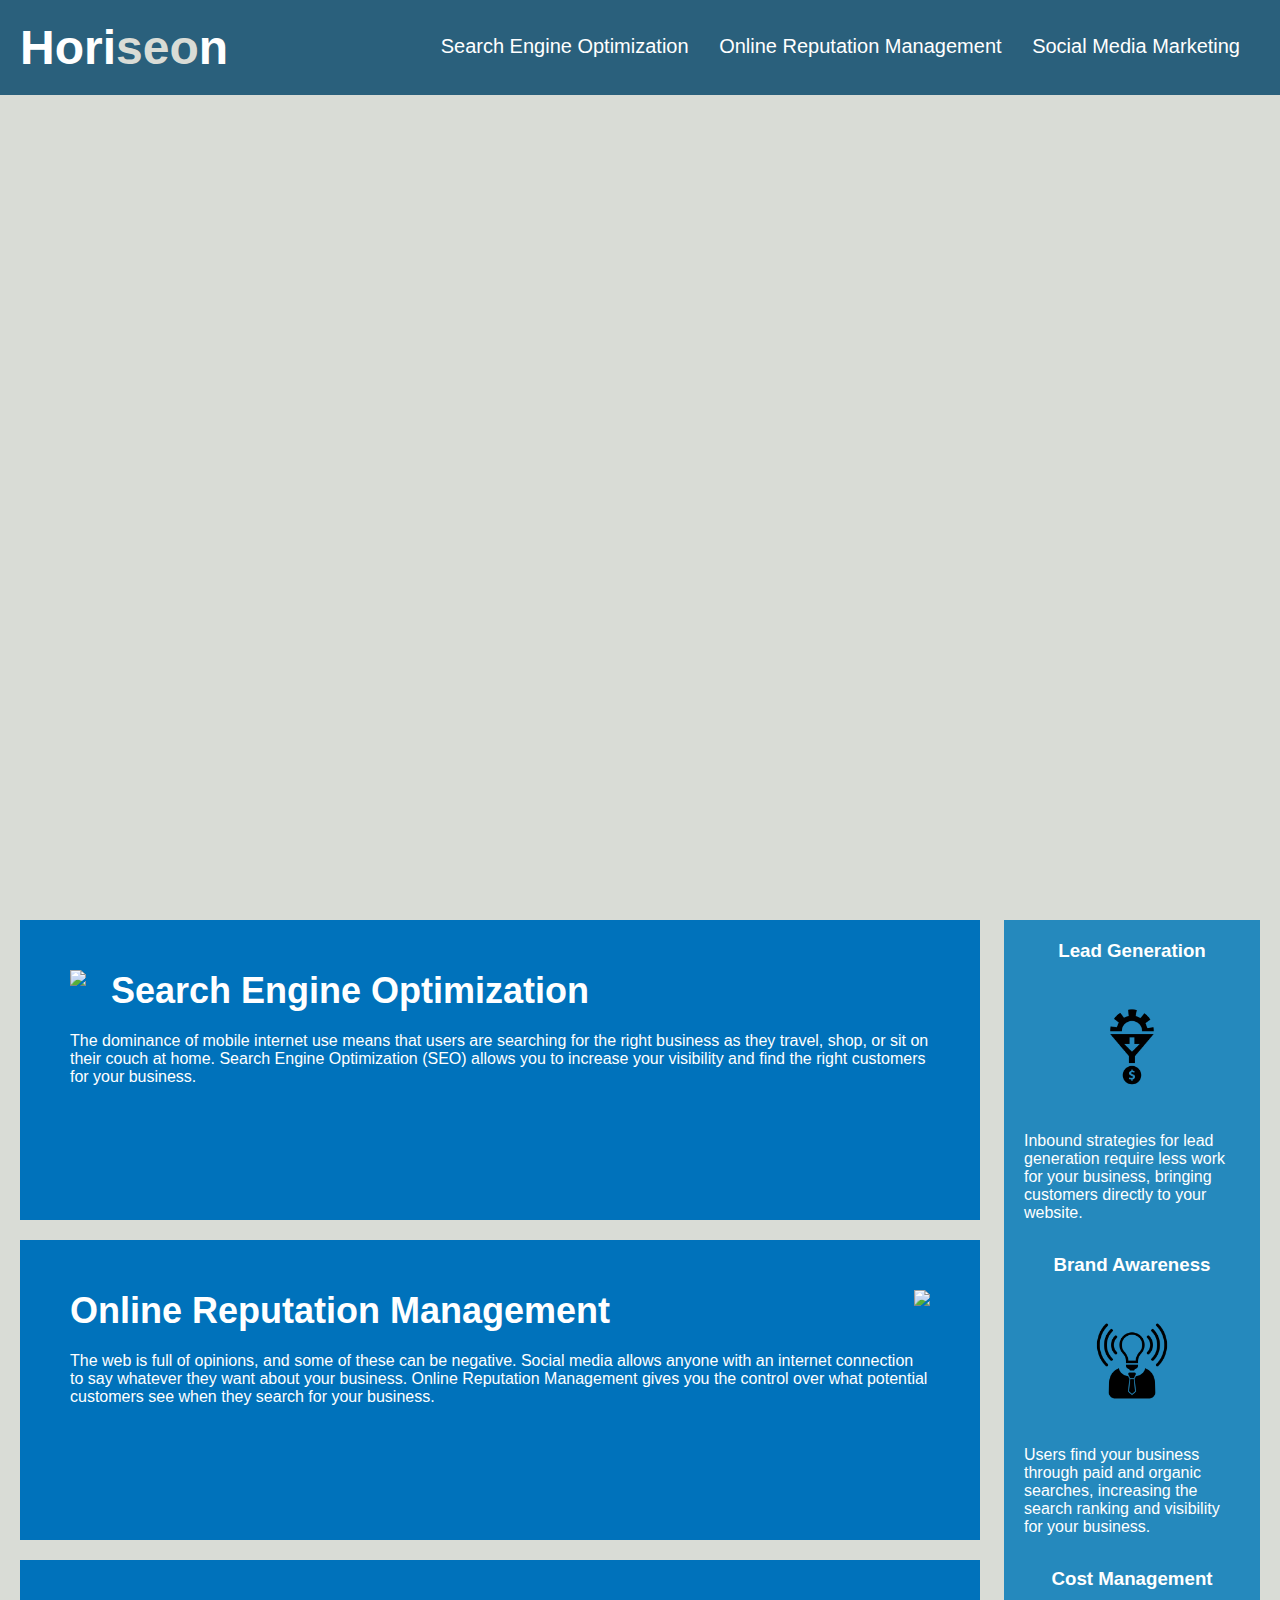
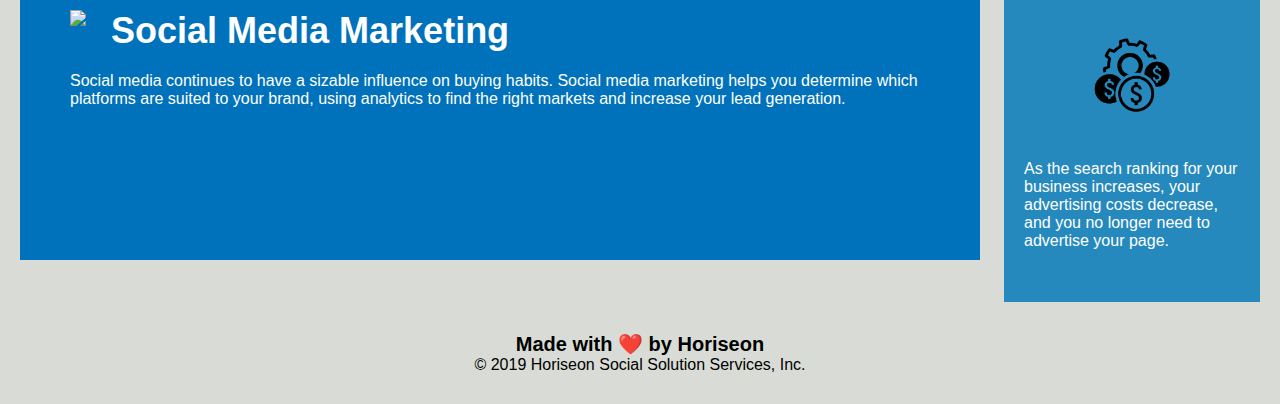
==== index.html @ 5b1d99ca "created a clone of the code that needs work done" ====
<!DOCTYPE html>
<html lang="en-us">

<head>
    <meta charset="UTF-8" />
    <link rel="stylesheet" href="./assets/css/style.css">
    <title>website</title>
</head>

<body>
    <div class="header">
        <h1>Hori<span class="seo">seo</span>n</h1>
        <div>
            <ul>
                <li>
                    <a href="#search-engine-optimization">Search Engine Optimization</a>
                </li>
                <li>
                    <a href="#online-reputation-management">Online Reputation Management</a>
                </li>
                <li>
                    <a href="#social-media-marketing">Social Media Marketing</a>
                </li>
            </ul>
        </div>
    </div>
    <div class="hero"></div>
    <div class="content">
        <div class="search-engine-optimization">
            <img src="./assets/images/search-engine-optimization.jpg" class="float-left" />
            <h2>Search Engine Optimization</h2>
            <p>
                The dominance of mobile internet use means that users are searching for the right business as they travel, shop, or sit on their couch at home. Search Engine Optimization (SEO) allows you to increase your visibility and find the right customers for your business.
            </p>
        </div>
        <div id="online-reputation-management" class="online-reputation-management">
            <img src="./assets/images/online-reputation-management.jpg" class="float-right" />
            <h2>Online Reputation Management</h2>
            <p>
                The web is full of opinions, and some of these can be negative. Social media allows anyone with an internet connection to say whatever they want about your business. Online Reputation Management gives you the control over what potential customers see when they search for your business.
            </p>
        </div>
        <div id="social-media-marketing" class="social-media-marketing">
            <img src="./assets/images/social-media-marketing.jpg" class="float-left" />
            <h2>Social Media Marketing</h2>
            <p>
                Social media continues to have a sizable influence on buying habits. Social media marketing helps you determine which platforms are suited to your brand, using analytics to find the right markets and increase your lead generation.
            </p>
        </div>
    </div>
    <div class="benefits">
        <div class="benefit-lead">
            <h3>Lead Generation</h3>
            <img src="./assets/images/lead-generation.png" />
            <p>
                Inbound strategies for lead generation require less work for your business, bringing customers directly to your website.
            </p>
        </div>
        <div class="benefit-brand">
            <h3>Brand Awareness</h3>
            <img src="./assets/images/brand-awareness.png" />
            <p>
                Users find your business through paid and organic searches, increasing the search ranking and visibility for your business.
            </p>
        </div>
        <div class="benefit-cost">
            <h3>Cost Management</h3>
            <img src="./assets/images/cost-management.png"></img>
            <p>
                As the search ranking for your business increases, your advertising costs decrease, and you no longer need to advertise your page.
            </p>
        </div>
    </div>
    <div class="footer">
        <h2>Made with ❤️️ by Horiseon</h2>
        <p>
            &copy; 2019 Horiseon Social Solution Services, Inc.
        </p>
    </div>
</body>

</html>
---- assets/css/style.css ----
* {
    box-sizing: border-box;
    padding: 0;
    margin: 0;
}

body {
    background-color: #d9dcd6;
}

.header {
    padding: 20px;
    font-family: 'Trebuchet MS', 'Lucida Sans Unicode', 'Lucida Grande', 'Lucida Sans', Arial, sans-serif;
    background-color: #2a607c;
    color: #ffffff;
}

.header h1 {
    display: inline-block;
    font-size: 48px;
}

.header h1 .seo {
    color: #d9dcd6;
}

.header div {
    padding-top: 15px;
    margin-right: 20px;
    float: right;
    font-family: 'Gill Sans', 'Gill Sans MT', Calibri, 'Trebuchet MS', sans-serif;
    font-size: 20px;
}

.header div ul {
    list-style-type: none;
}

.header div ul li {
    display: inline-block;
    margin-left: 25px;
}

a {
    color: #ffffff;
    text-decoration: none;
}

p {
    font-size: 16px;
}

.hero {
    height: 800px;
    width: 100%;
    margin-bottom: 25px;
    background-image: url("../images/digital-marketing-meeting.jpg");
    background-size: cover;
    background-position: center;
}

.float-left {
    float: left;
    margin-right: 25px;
}

.float-right {
    float: right;
    margin-left: 25px;
}

.content {
    width: 75%;
    display: inline-block;
    margin-left: 20px;
}

.benefits {
    margin-right: 20px;
    padding: 20px;
    clear: both;
    float: right;
    width: 20%;
    height: 100%;
    font-family: 'Gill Sans', 'Gill Sans MT', Calibri, 'Trebuchet MS', sans-serif;
    background-color: #2589bd;
}

.benefit-lead {
    margin-bottom: 32px;
    color: #ffffff;
}

.benefit-brand {
    margin-bottom: 32px;
    color: #ffffff;
}

.benefit-cost {
    margin-bottom: 32px;
    color: #ffffff;
}

.benefit-lead h3 {
    margin-bottom: 10px;
    text-align: center;
}

.benefit-brand h3 {
    margin-bottom: 10px;
    text-align: center;
}

.benefit-cost h3 {
    margin-bottom: 10px;
    text-align: center;
}

.benefit-lead img {
    display: block;
    margin: 10px auto;
    max-width: 150px;
}

.benefit-brand img {
    display: block;
    margin: 10px auto;
    max-width: 150px;
}

.benefit-cost img {
    display: block;
    margin: 10px auto;
    max-width: 150px;
}

.search-engine-optimization {
    margin-bottom: 20px;
    padding: 50px;
    height: 300px;
    font-family: 'Gill Sans', 'Gill Sans MT', Calibri, 'Trebuchet MS', sans-serif;
    background-color: #0072bb;
    color: #ffffff;
}

.online-reputation-management {
    margin-bottom: 20px;
    padding: 50px;
    height: 300px;
    font-family: 'Gill Sans', 'Gill Sans MT', Calibri, 'Trebuchet MS', sans-serif;
    background-color: #0072bb;
    color: #ffffff;
}

.social-media-marketing {
    margin-bottom: 20px;
    padding: 50px;
    height: 300px;
    font-family: 'Gill Sans', 'Gill Sans MT', Calibri, 'Trebuchet MS', sans-serif;
    background-color: #0072bb;
    color: #ffffff;
}

.search-engine-optimization img {
    max-height: 200px;
}

.online-reputation-management img {
    max-height: 200px;
}

.social-media-marketing img {
    max-height: 200px;
}

.search-engine-optimization h2 {
    margin-bottom: 20px;
    font-size: 36px;
}

.online-reputation-management h2 {
    margin-bottom: 20px;
    font-size: 36px;
}

.social-media-marketing h2 {
    margin-bottom: 20px;
    font-size: 36px;
}

.footer {
    padding: 30px;
    clear: both;
    font-family: 'Trebuchet MS', 'Lucida Sans Unicode', 'Lucida Grande', 'Lucida Sans', Arial, sans-serif;
    text-align: center;
}

.footer h2 {
    font-size: 20px;
}
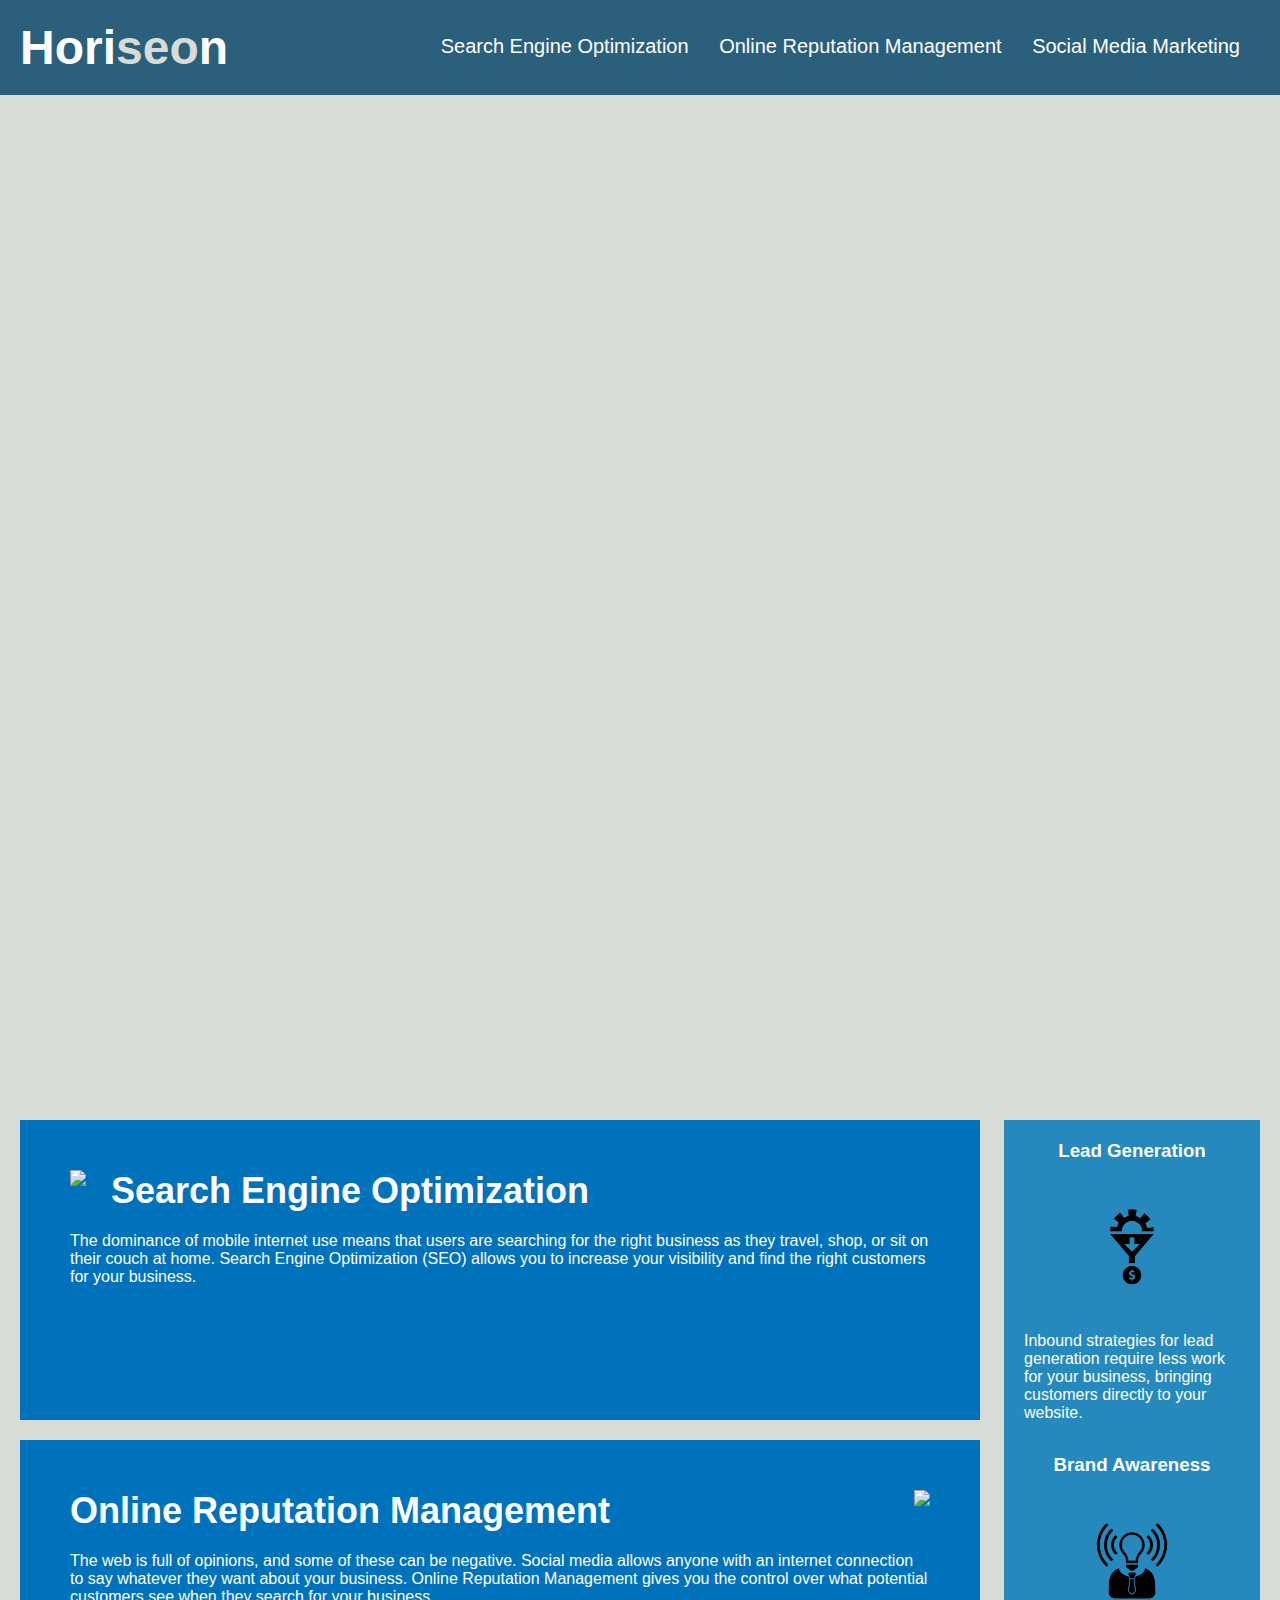
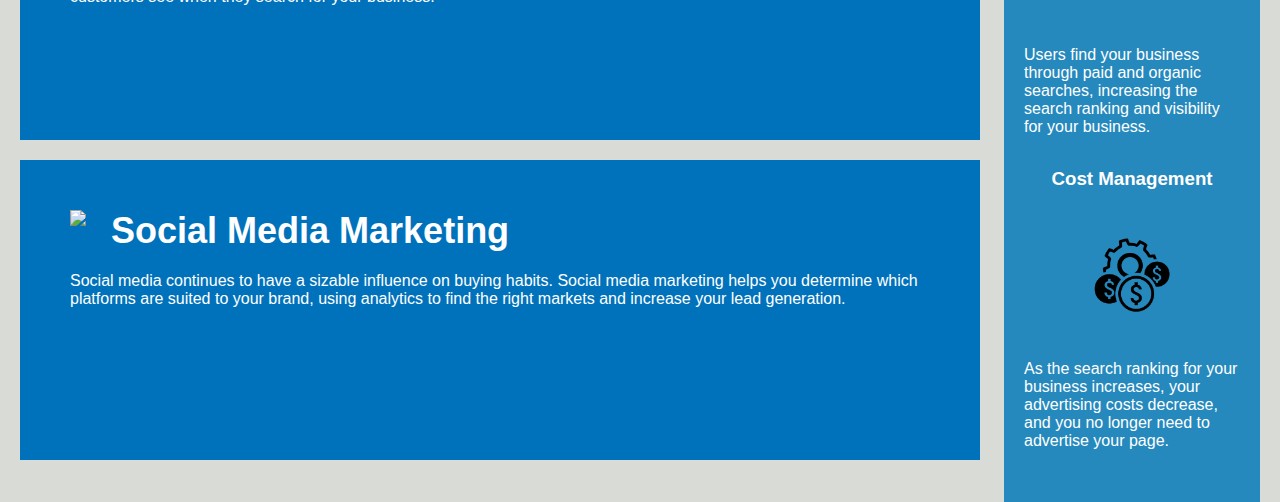
==== commit cb125047: "reformatted 'hero' section to meet expectations in mock up" ====
--- a/index.html
+++ b/index.html
@@ -71,12 +71,6 @@
             </p>
         </div>
     </div>
-    <div class="footer">
-        <h2>Made with ❤️️ by Horiseon</h2>
-        <p>
-            &copy; 2019 Horiseon Social Solution Services, Inc.
-        </p>
-    </div>
 </body>
 
 </html>
--- a/assets/css/style.css
+++ b/assets/css/style.css
@@ -51,7 +51,7 @@
 }
 
 .hero {
-    height: 800px;
+    height: 1000px;
     width: 100%;
     margin-bottom: 25px;
     background-image: url("../images/digital-marketing-meeting.jpg");
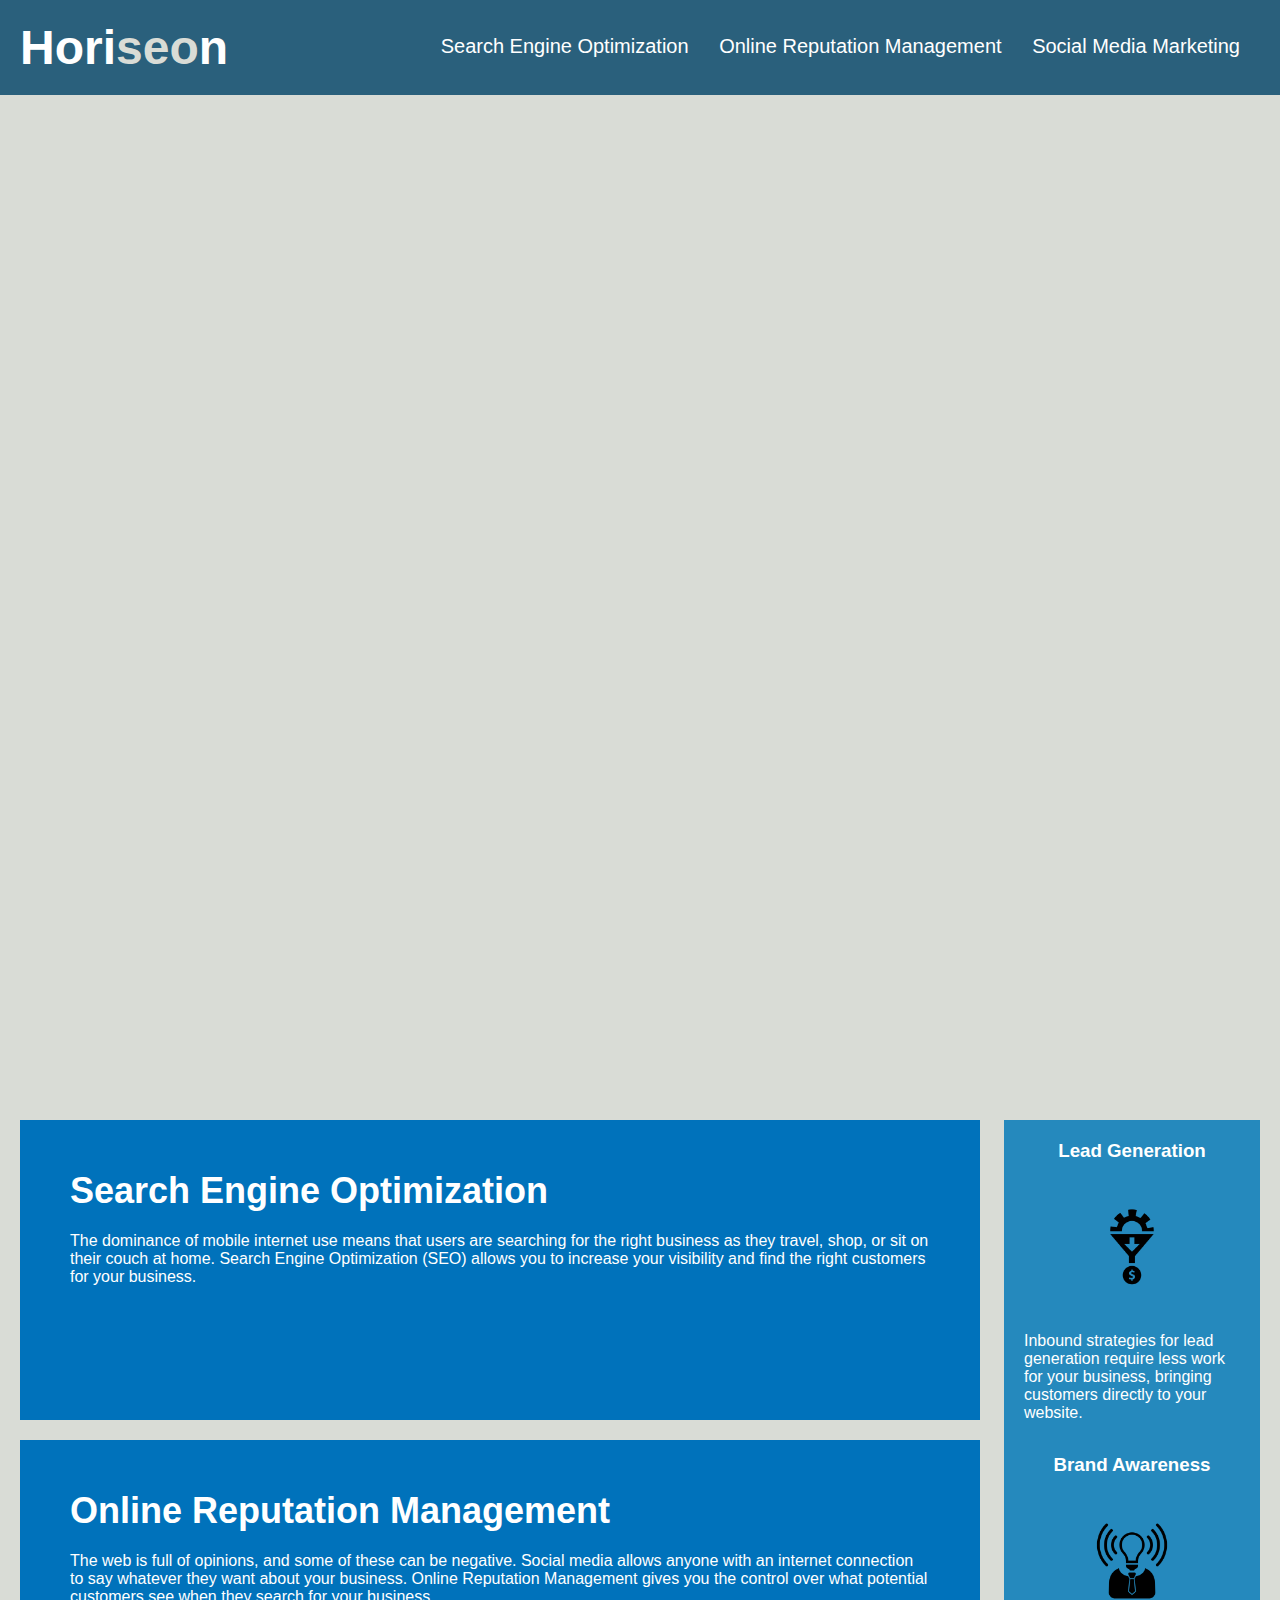
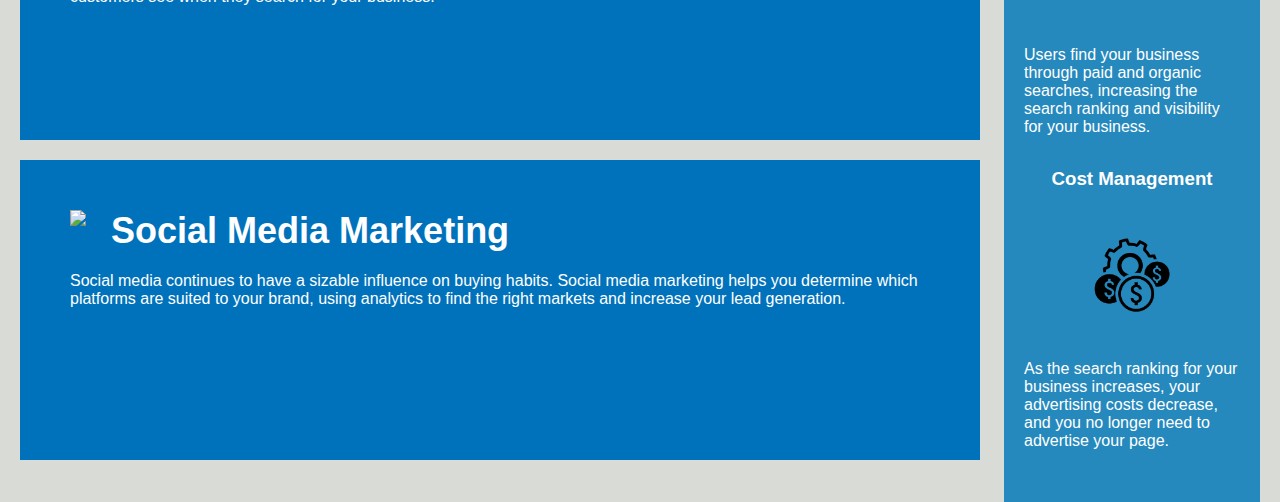
==== commit 2ac0abb7: "miscellaneous additions to html file and rearranged css file" ====
--- a/index.html
+++ b/index.html
@@ -4,7 +4,7 @@
 <head>
     <meta charset="UTF-8" />
     <link rel="stylesheet" href="./assets/css/style.css">
-    <title>website</title>
+    <title>Horiseon</title>
 </head>
 
 <body>
@@ -27,14 +27,14 @@
     <div class="hero"></div>
     <div class="content">
         <div class="search-engine-optimization">
-            <img src="./assets/images/search-engine-optimization.jpg" class="float-left" />
+            <img src="./assets/images/search-engine-optimization.jpg" class="float-left" alt=""/>
             <h2>Search Engine Optimization</h2>
             <p>
                 The dominance of mobile internet use means that users are searching for the right business as they travel, shop, or sit on their couch at home. Search Engine Optimization (SEO) allows you to increase your visibility and find the right customers for your business.
             </p>
         </div>
         <div id="online-reputation-management" class="online-reputation-management">
-            <img src="./assets/images/online-reputation-management.jpg" class="float-right" />
+            <img src="./assets/images/online-reputation-management.jpg" class="float-right" alt=""/>
             <h2>Online Reputation Management</h2>
             <p>
                 The web is full of opinions, and some of these can be negative. Social media allows anyone with an internet connection to say whatever they want about your business. Online Reputation Management gives you the control over what potential customers see when they search for your business.
@@ -51,21 +51,21 @@
     <div class="benefits">
         <div class="benefit-lead">
             <h3>Lead Generation</h3>
-            <img src="./assets/images/lead-generation.png" />
+            <img src="./assets/images/lead-generation.png" alt=""/>
             <p>
                 Inbound strategies for lead generation require less work for your business, bringing customers directly to your website.
             </p>
         </div>
         <div class="benefit-brand">
             <h3>Brand Awareness</h3>
-            <img src="./assets/images/brand-awareness.png" />
+            <img src="./assets/images/brand-awareness.png" alt=""/>
             <p>
                 Users find your business through paid and organic searches, increasing the search ranking and visibility for your business.
             </p>
         </div>
         <div class="benefit-cost">
             <h3>Cost Management</h3>
-            <img src="./assets/images/cost-management.png"></img>
+            <img src="./assets/images/cost-management.png" alt=""/>
             <p>
                 As the search ranking for your business increases, your advertising costs decrease, and you no longer need to advertise your page.
             </p>
--- a/assets/css/style.css
+++ b/assets/css/style.css
@@ -59,22 +59,71 @@
     background-position: center;
 }
 
-.float-left {
-    float: left;
-    margin-right: 25px;
-}
-
-.float-right {
-    float: right;
-    margin-left: 25px;
-}
-
 .content {
     width: 75%;
     display: inline-block;
     margin-left: 20px;
 }
 
+/*#region SEO*/
+.search-engine-optimization {
+    margin-bottom: 20px;
+    padding: 50px;
+    height: 300px;
+    font-family: 'Gill Sans', 'Gill Sans MT', Calibri, 'Trebuchet MS', sans-serif;
+    background-color: #0072bb;
+    color: #ffffff;
+}
+
+.search-engine-optimization img {
+    max-height: 200px;
+}
+
+.search-engine-optimization h2 {
+    margin-bottom: 20px;
+    font-size: 36px;
+}
+/*endregion*/
+
+/*#region Online Rep Management*/
+.online-reputation-management {
+    margin-bottom: 20px;
+    padding: 50px;
+    height: 300px;
+    font-family: 'Gill Sans', 'Gill Sans MT', Calibri, 'Trebuchet MS', sans-serif;
+    background-color: #0072bb;
+    color: #ffffff;
+}
+
+.online-reputation-management img {
+    max-height: 200px;
+}
+
+.online-reputation-management h2 {
+    margin-bottom: 20px;
+    font-size: 36px;
+}
+/*#endregion*/
+
+.social-media-marketing {
+    margin-bottom: 20px;
+    padding: 50px;
+    height: 300px;
+    font-family: 'Gill Sans', 'Gill Sans MT', Calibri, 'Trebuchet MS', sans-serif;
+    background-color: #0072bb;
+    color: #ffffff;
+}
+
+.social-media-marketing img {
+    max-height: 200px;
+}
+
+.social-media-marketing h2 {
+    margin-bottom: 20px;
+    font-size: 36px;
+}
+
+/*#region Benefits*/
 .benefits {
     margin-right: 20px;
     padding: 20px;
@@ -133,68 +182,14 @@
     margin: 10px auto;
     max-width: 150px;
 }
+/*#endregion*/
 
-.search-engine-optimization {
-    margin-bottom: 20px;
-    padding: 50px;
-    height: 300px;
-    font-family: 'Gill Sans', 'Gill Sans MT', Calibri, 'Trebuchet MS', sans-serif;
-    background-color: #0072bb;
-    color: #ffffff;
+.float-left {
+    float: left;
+    margin-right: 25px;
 }
 
-.online-reputation-management {
-    margin-bottom: 20px;
-    padding: 50px;
-    height: 300px;
-    font-family: 'Gill Sans', 'Gill Sans MT', Calibri, 'Trebuchet MS', sans-serif;
-    background-color: #0072bb;
-    color: #ffffff;
-}
-
-.social-media-marketing {
-    margin-bottom: 20px;
-    padding: 50px;
-    height: 300px;
-    font-family: 'Gill Sans', 'Gill Sans MT', Calibri, 'Trebuchet MS', sans-serif;
-    background-color: #0072bb;
-    color: #ffffff;
-}
-
-.search-engine-optimization img {
-    max-height: 200px;
-}
-
-.online-reputation-management img {
-    max-height: 200px;
-}
-
-.social-media-marketing img {
-    max-height: 200px;
-}
-
-.search-engine-optimization h2 {
-    margin-bottom: 20px;
-    font-size: 36px;
-}
-
-.online-reputation-management h2 {
-    margin-bottom: 20px;
-    font-size: 36px;
-}
-
-.social-media-marketing h2 {
-    margin-bottom: 20px;
-    font-size: 36px;
-}
-
-.footer {
-    padding: 30px;
-    clear: both;
-    font-family: 'Trebuchet MS', 'Lucida Sans Unicode', 'Lucida Grande', 'Lucida Sans', Arial, sans-serif;
-    text-align: center;
-}
-
-.footer h2 {
-    font-size: 20px;
-}
+.float-right {
+    float: right;
+    margin-left: 25px;
+}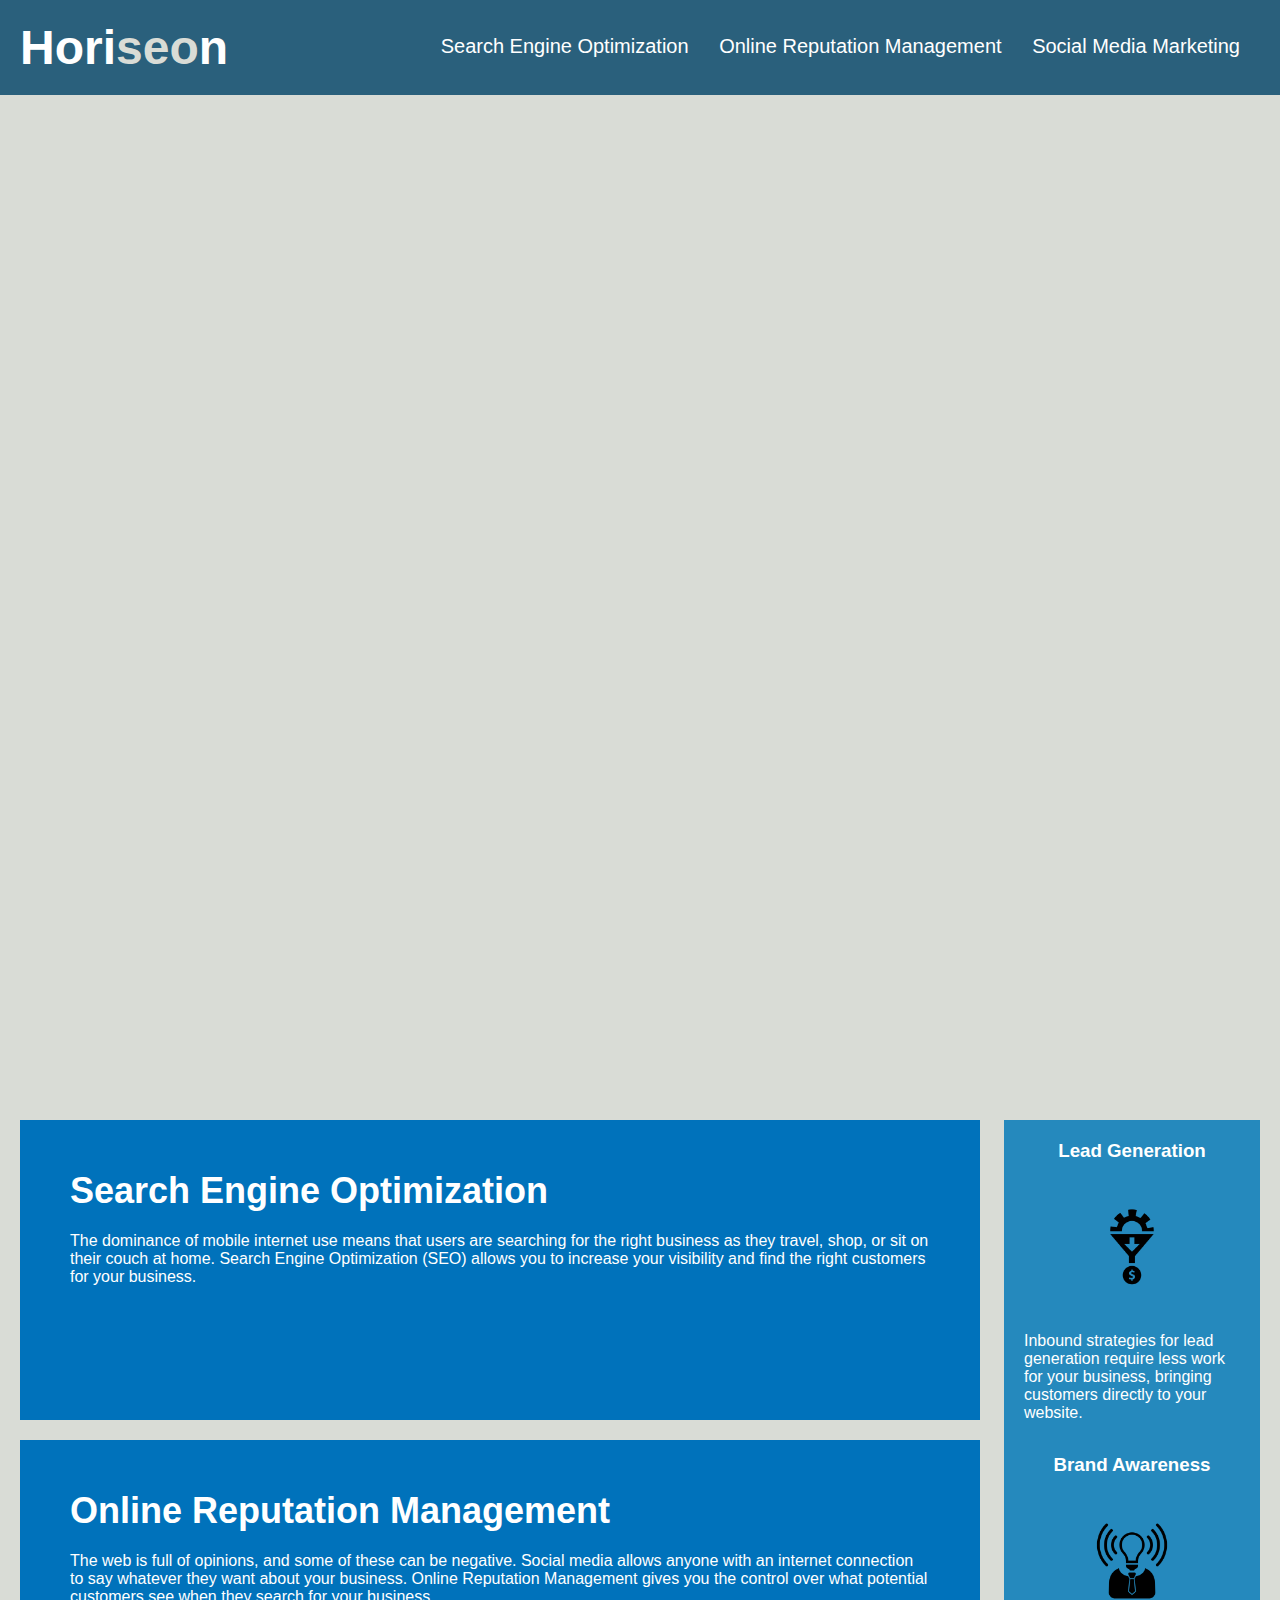
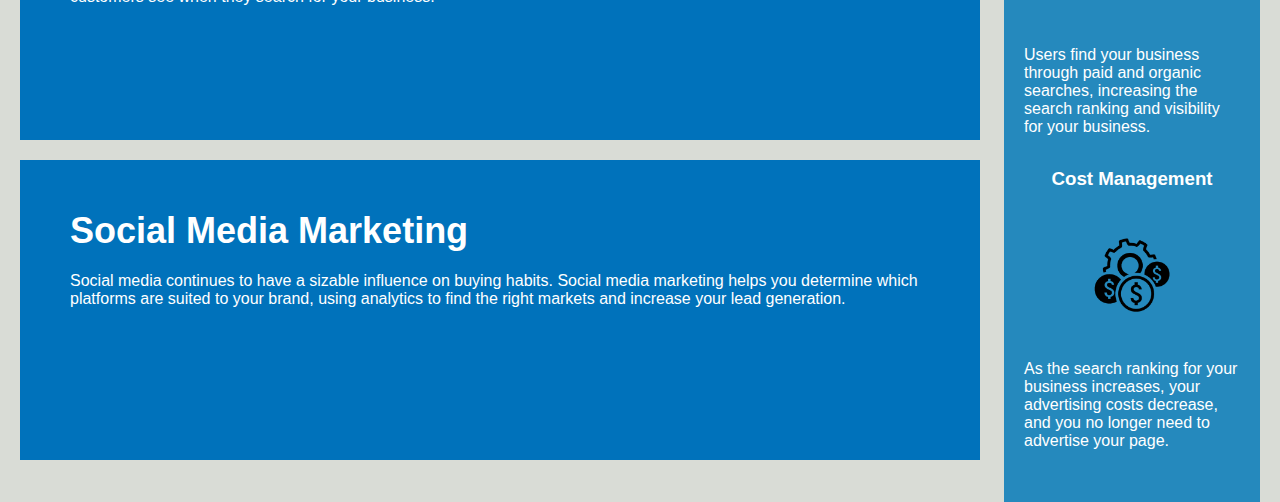
==== commit 97a79c4e: "miscellaneous changes to html syntax and refactored css code" ====
--- a/index.html
+++ b/index.html
@@ -3,14 +3,16 @@
 
 <head>
     <meta charset="UTF-8" />
+    <title>Horiseon</title>
     <link rel="stylesheet" href="./assets/css/style.css">
-    <title>Horiseon</title>
 </head>
 
 <body>
-    <div class="header">
-        <h1>Hori<span class="seo">seo</span>n</h1>
-        <div>
+    <header>
+        <h1>
+            <a href="/">Hori<span class="seo">seo</span>n</a>
+        </h1>
+        <nav>
             <ul>
                 <li>
                     <a href="#search-engine-optimization">Search Engine Optimization</a>
@@ -22,55 +24,60 @@
                     <a href="#social-media-marketing">Social Media Marketing</a>
                 </li>
             </ul>
-        </div>
-    </div>
-    <div class="hero"></div>
-    <div class="content">
-        <div class="search-engine-optimization">
+        </nav>
+    </header>
+
+    <section class="hero"></section>
+
+    <section class="content">
+        <article id="search-engine-optimization">
             <img src="./assets/images/search-engine-optimization.jpg" class="float-left" alt=""/>
-            <h2>Search Engine Optimization</h2>
+            <h2 class="content-title">Search Engine Optimization</h2>
             <p>
                 The dominance of mobile internet use means that users are searching for the right business as they travel, shop, or sit on their couch at home. Search Engine Optimization (SEO) allows you to increase your visibility and find the right customers for your business.
             </p>
-        </div>
-        <div id="online-reputation-management" class="online-reputation-management">
+        </article>
+        <article id="online-reputation-management">
             <img src="./assets/images/online-reputation-management.jpg" class="float-right" alt=""/>
-            <h2>Online Reputation Management</h2>
+            <h2 class="content-title">Online Reputation Management</h2>
             <p>
                 The web is full of opinions, and some of these can be negative. Social media allows anyone with an internet connection to say whatever they want about your business. Online Reputation Management gives you the control over what potential customers see when they search for your business.
             </p>
-        </div>
-        <div id="social-media-marketing" class="social-media-marketing">
-            <img src="./assets/images/social-media-marketing.jpg" class="float-left" />
-            <h2>Social Media Marketing</h2>
+        </article>
+        <article id="social-media-marketing">
+            <img src="./assets/images/social-media-marketing.jpg" class="float-left" alt=""/>
+            <h2 class="content-title">Social Media Marketing</h2>
             <p>
                 Social media continues to have a sizable influence on buying habits. Social media marketing helps you determine which platforms are suited to your brand, using analytics to find the right markets and increase your lead generation.
             </p>
-        </div>
-    </div>
-    <div class="benefits">
-        <div class="benefit-lead">
-            <h3>Lead Generation</h3>
+        </article>
+    </section>
+
+    <section class="benefits">
+        <div class="benefit">
+            <h3 class="benefit-title">Lead Generation</h3>
             <img src="./assets/images/lead-generation.png" alt=""/>
             <p>
                 Inbound strategies for lead generation require less work for your business, bringing customers directly to your website.
             </p>
         </div>
-        <div class="benefit-brand">
-            <h3>Brand Awareness</h3>
+
+        <div class="benefit">
+            <h3 class="benefit-title">Brand Awareness</h3>
             <img src="./assets/images/brand-awareness.png" alt=""/>
             <p>
                 Users find your business through paid and organic searches, increasing the search ranking and visibility for your business.
             </p>
         </div>
-        <div class="benefit-cost">
-            <h3>Cost Management</h3>
+
+        <div class="benefit">
+            <h3 class="benefit-title">Cost Management</h3>
             <img src="./assets/images/cost-management.png" alt=""/>
             <p>
                 As the search ranking for your business increases, your advertising costs decrease, and you no longer need to advertise your page.
             </p>
         </div>
-    </div>
+    </section>
 </body>
 
 </html>
--- a/assets/css/style.css
+++ b/assets/css/style.css
@@ -8,23 +8,33 @@
     background-color: #d9dcd6;
 }
 
-.header {
+p {
+    font-size: 16px;
+}
+
+/*#region Header*/
+header {
     padding: 20px;
     font-family: 'Trebuchet MS', 'Lucida Sans Unicode', 'Lucida Grande', 'Lucida Sans', Arial, sans-serif;
     background-color: #2a607c;
     color: #ffffff;
 }
 
-.header h1 {
+header h1 {
     display: inline-block;
     font-size: 48px;
 }
 
-.header h1 .seo {
+span {
     color: #d9dcd6;
 }
 
-.header div {
+header a {
+    text-decoration: none;
+    color: #ffffff;
+}
+
+header nav {
     padding-top: 15px;
     margin-right: 20px;
     float: right;
@@ -32,23 +42,20 @@
     font-size: 20px;
 }
 
-.header div ul {
+header nav ul {
     list-style-type: none;
 }
 
-.header div ul li {
+header nav ul li {
     display: inline-block;
     margin-left: 25px;
 }
 
-a {
+header nav ul a {
     color: #ffffff;
     text-decoration: none;
 }
-
-p {
-    font-size: 16px;
-}
+/*#endregion*/
 
 .hero {
     height: 1000px;
@@ -59,14 +66,14 @@
     background-position: center;
 }
 
+/*#region Content*/
 .content {
     width: 75%;
     display: inline-block;
     margin-left: 20px;
 }
 
-/*#region SEO*/
-.search-engine-optimization {
+.content article {
     margin-bottom: 20px;
     padding: 50px;
     height: 300px;
@@ -75,53 +82,15 @@
     color: #ffffff;
 }
 
-.search-engine-optimization img {
+.content img {
     max-height: 200px;
 }
 
-.search-engine-optimization h2 {
-    margin-bottom: 20px;
-    font-size: 36px;
-}
-/*endregion*/
-
-/*#region Online Rep Management*/
-.online-reputation-management {
-    margin-bottom: 20px;
-    padding: 50px;
-    height: 300px;
-    font-family: 'Gill Sans', 'Gill Sans MT', Calibri, 'Trebuchet MS', sans-serif;
-    background-color: #0072bb;
-    color: #ffffff;
-}
-
-.online-reputation-management img {
-    max-height: 200px;
-}
-
-.online-reputation-management h2 {
+.content-title {
     margin-bottom: 20px;
     font-size: 36px;
 }
 /*#endregion*/
-
-.social-media-marketing {
-    margin-bottom: 20px;
-    padding: 50px;
-    height: 300px;
-    font-family: 'Gill Sans', 'Gill Sans MT', Calibri, 'Trebuchet MS', sans-serif;
-    background-color: #0072bb;
-    color: #ffffff;
-}
-
-.social-media-marketing img {
-    max-height: 200px;
-}
-
-.social-media-marketing h2 {
-    margin-bottom: 20px;
-    font-size: 36px;
-}
 
 /*#region Benefits*/
 .benefits {
@@ -135,49 +104,23 @@
     background-color: #2589bd;
 }
 
-.benefit-lead {
+.benefit {
     margin-bottom: 32px;
     color: #ffffff;
 }
 
-.benefit-brand {
-    margin-bottom: 32px;
-    color: #ffffff;
-}
-
-.benefit-cost {
-    margin-bottom: 32px;
-    color: #ffffff;
-}
-
-.benefit-lead h3 {
+.benefit-title {
     margin-bottom: 10px;
     text-align: center;
 }
 
-.benefit-brand h3 {
-    margin-bottom: 10px;
-    text-align: center;
-}
-
-.benefit-cost h3 {
-    margin-bottom: 10px;
-    text-align: center;
-}
-
-.benefit-lead img {
+.benefit img {
     display: block;
     margin: 10px auto;
     max-width: 150px;
 }
 
-.benefit-brand img {
-    display: block;
-    margin: 10px auto;
-    max-width: 150px;
-}
-
-.benefit-cost img {
+.benefit img {
     display: block;
     margin: 10px auto;
     max-width: 150px;
